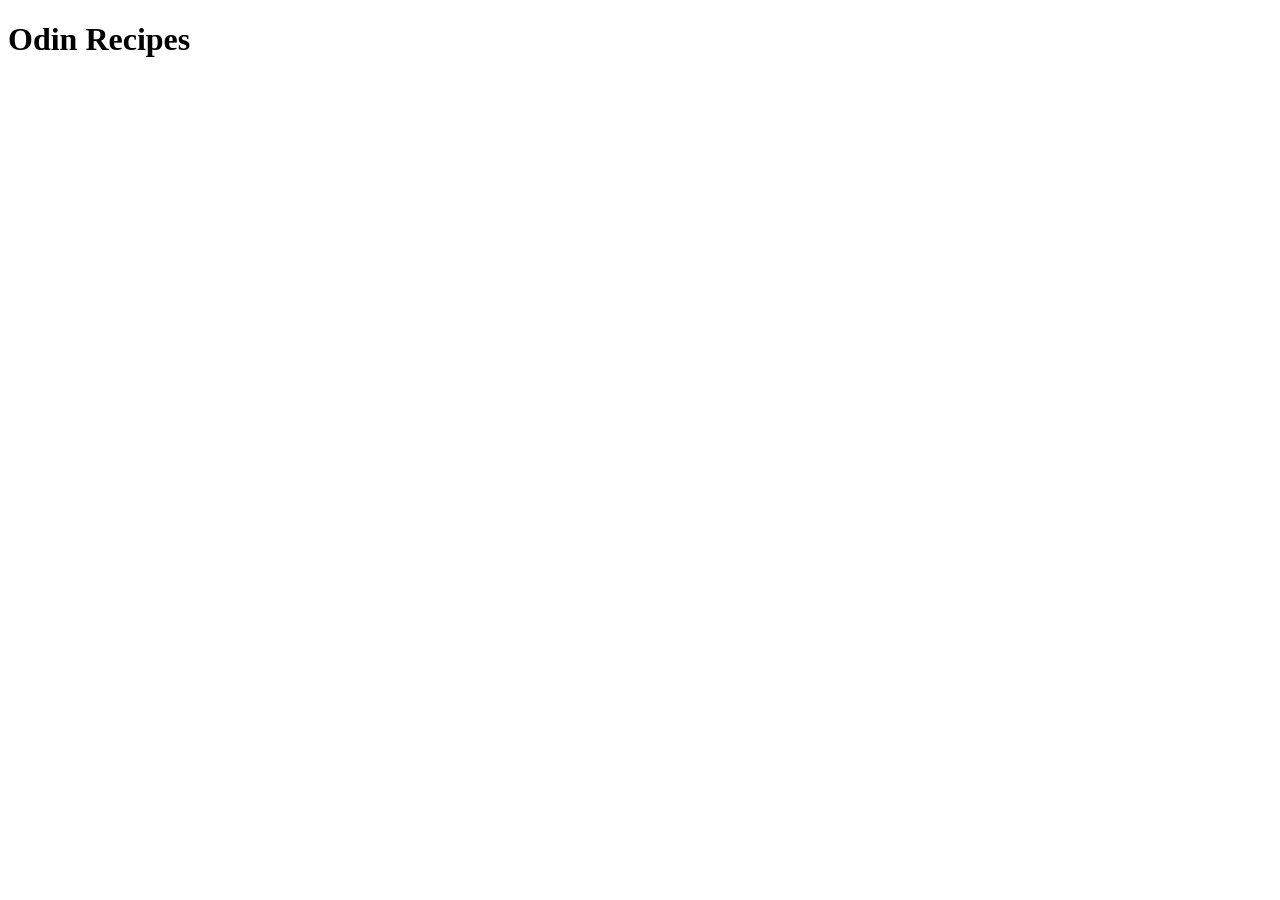
==== index.html @ 437f89c7 "Setup project Make homepage with boilerplate code for website and README with instruction from lesso" ====
<!DOCTYPE html>
<html lang="en">
<head>
    <meta charset="UTF-8">
    <meta name="viewport" content="width=device-width, initial-scale=1.0">
    <title>Document</title>
</head>
<body>
    <h1>Odin Recipes</h1>
</body>
</html>
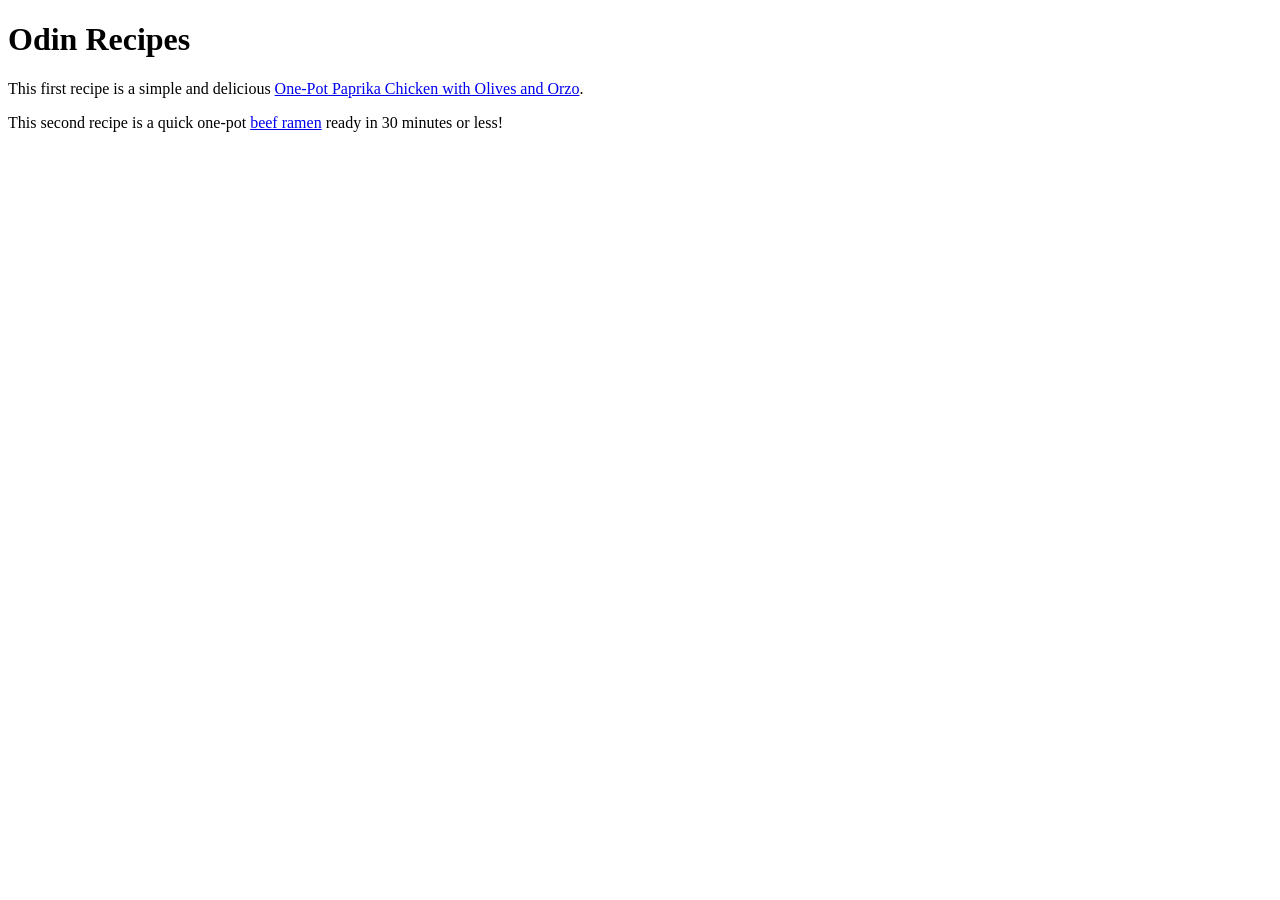
==== commit 709d3d2d: "Build beef-ramen recipe page, add links" ====
--- a/index.html
+++ b/index.html
@@ -3,9 +3,12 @@
 <head>
     <meta charset="UTF-8">
     <meta name="viewport" content="width=device-width, initial-scale=1.0">
-    <title>Document</title>
+    <title>Odin Recipes</title>
 </head>
 <body>
     <h1>Odin Recipes</h1>
+    <p>This first recipe is a simple and delicious <a href="./recipes/paprika-chicken-orzo.html">One-Pot Paprika Chicken with Olives and Orzo</a>.</p>
+
+    <p>This second recipe is a quick one-pot <a href="./recipes/beef-ramen.html">beef ramen</a> ready in 30 minutes or less!</p>
 </body>
 </html>
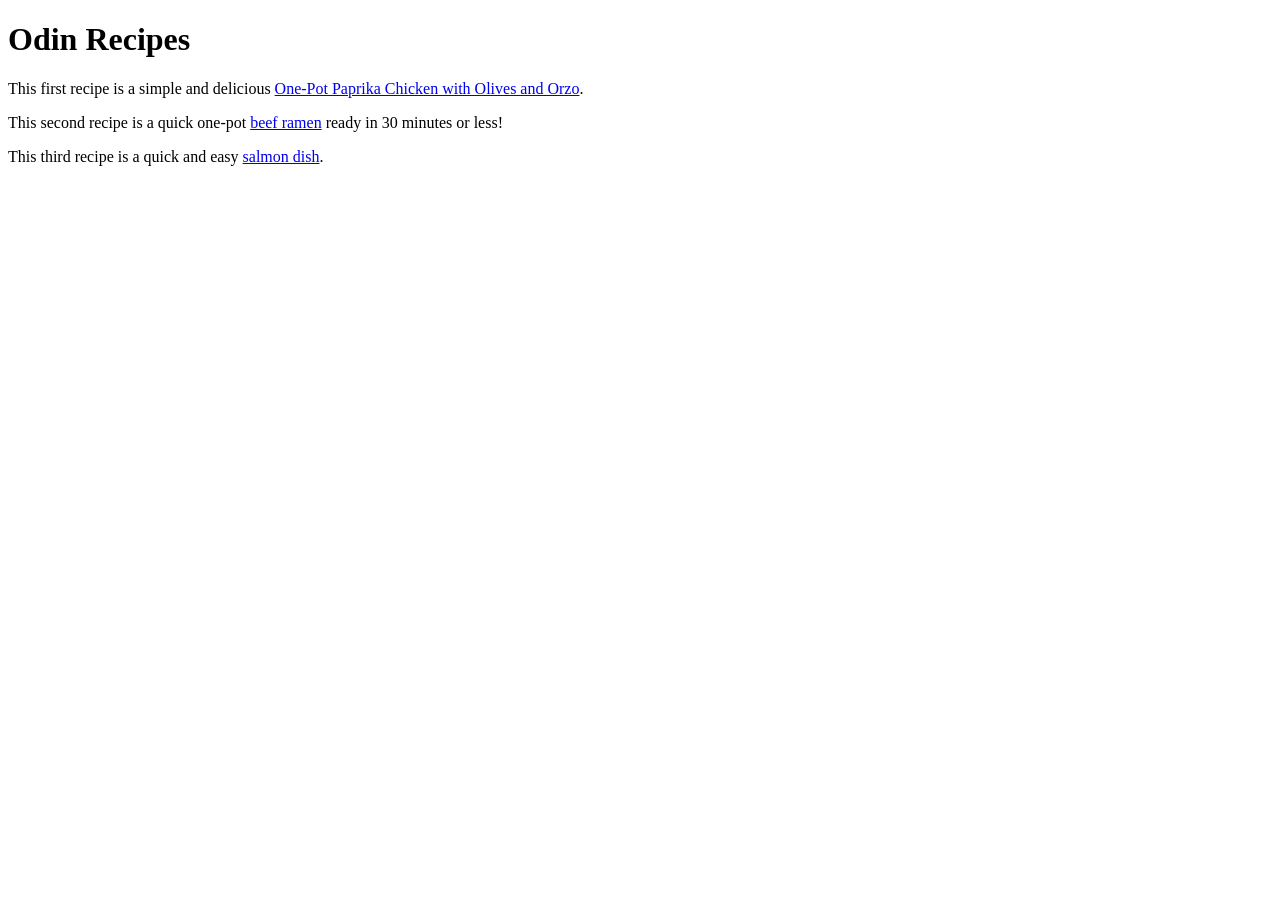
==== commit c4f05147: "Build salmon-cakes page and added links" ====
--- a/index.html
+++ b/index.html
@@ -10,5 +10,7 @@
     <p>This first recipe is a simple and delicious <a href="./recipes/paprika-chicken-orzo.html">One-Pot Paprika Chicken with Olives and Orzo</a>.</p>
 
     <p>This second recipe is a quick one-pot <a href="./recipes/beef-ramen.html">beef ramen</a> ready in 30 minutes or less!</p>
+
+    <p>This third recipe is a quick and easy <a href="./recipes/salmon-cakes.html">salmon dish</a>.</p>
 </body>
 </html>
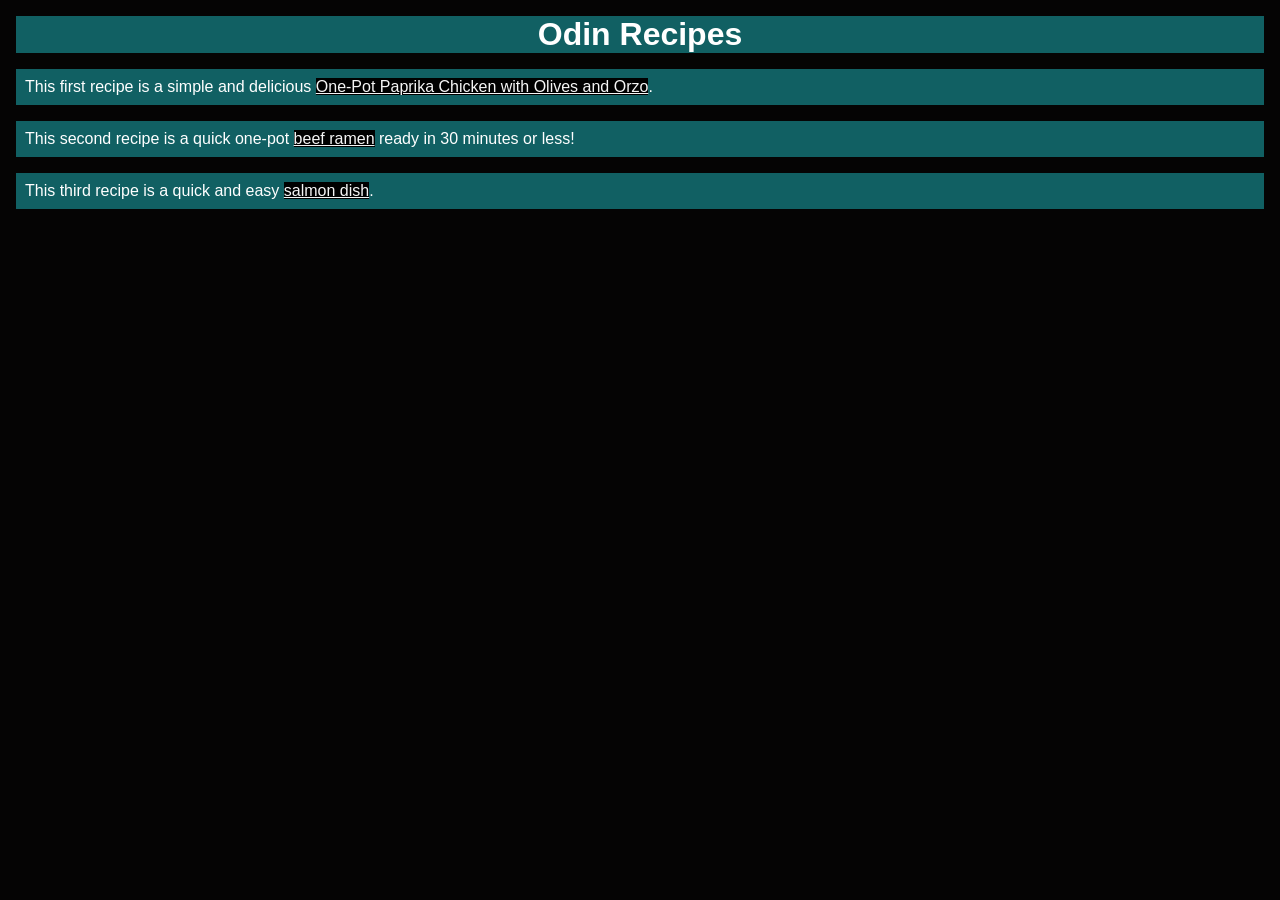
==== commit 04ce09cb: "Create stylesheet and style home page" ====
--- a/index.html
+++ b/index.html
@@ -4,13 +4,14 @@
     <meta charset="UTF-8">
     <meta name="viewport" content="width=device-width, initial-scale=1.0">
     <title>Odin Recipes</title>
+    <link rel="stylesheet" href="styles.css">
 </head>
-<body>
-    <h1>Odin Recipes</h1>
-    <p>This first recipe is a simple and delicious <a href="./recipes/paprika-chicken-orzo.html">One-Pot Paprika Chicken with Olives and Orzo</a>.</p>
+<body id="home-body">
+    <h1 id="home-title">Odin Recipes</h1>
+    <div class="home-options">This first recipe is a simple and delicious <a href="./recipes/paprika-chicken-orzo.html">One-Pot Paprika Chicken with Olives and Orzo</a>.</div>
 
-    <p>This second recipe is a quick one-pot <a href="./recipes/beef-ramen.html">beef ramen</a> ready in 30 minutes or less!</p>
+    <div class="home-options">This second recipe is a quick one-pot <a href="./recipes/beef-ramen.html">beef ramen</a> ready in 30 minutes or less!</div>
 
-    <p>This third recipe is a quick and easy <a href="./recipes/salmon-cakes.html">salmon dish</a>.</p>
+    <div class="home-options">This third recipe is a quick and easy <a href="./recipes/salmon-cakes.html">salmon dish</a>.</div>
 </body>
 </html>
--- a/styles.css
+++ b/styles.css
@@ -0,0 +1,28 @@
+* {
+    padding: 0;
+    margin: 0;
+    box-sizing: border-box;
+    font-family: Arial, Helvetica, sans-serif;
+}
+
+#home-body {
+    background-color: rgb(5, 4, 4);
+}
+
+#home-title, div {
+    color: white;
+    background-color: rgb(17, 96, 99);
+    margin: 16px;
+    text-align: center;
+}
+
+.home-options {
+    padding: 9px;
+    margin: 16px;
+    text-align: left;
+}
+
+a {
+    background-color: black;
+    color: whitesmoke;
+}
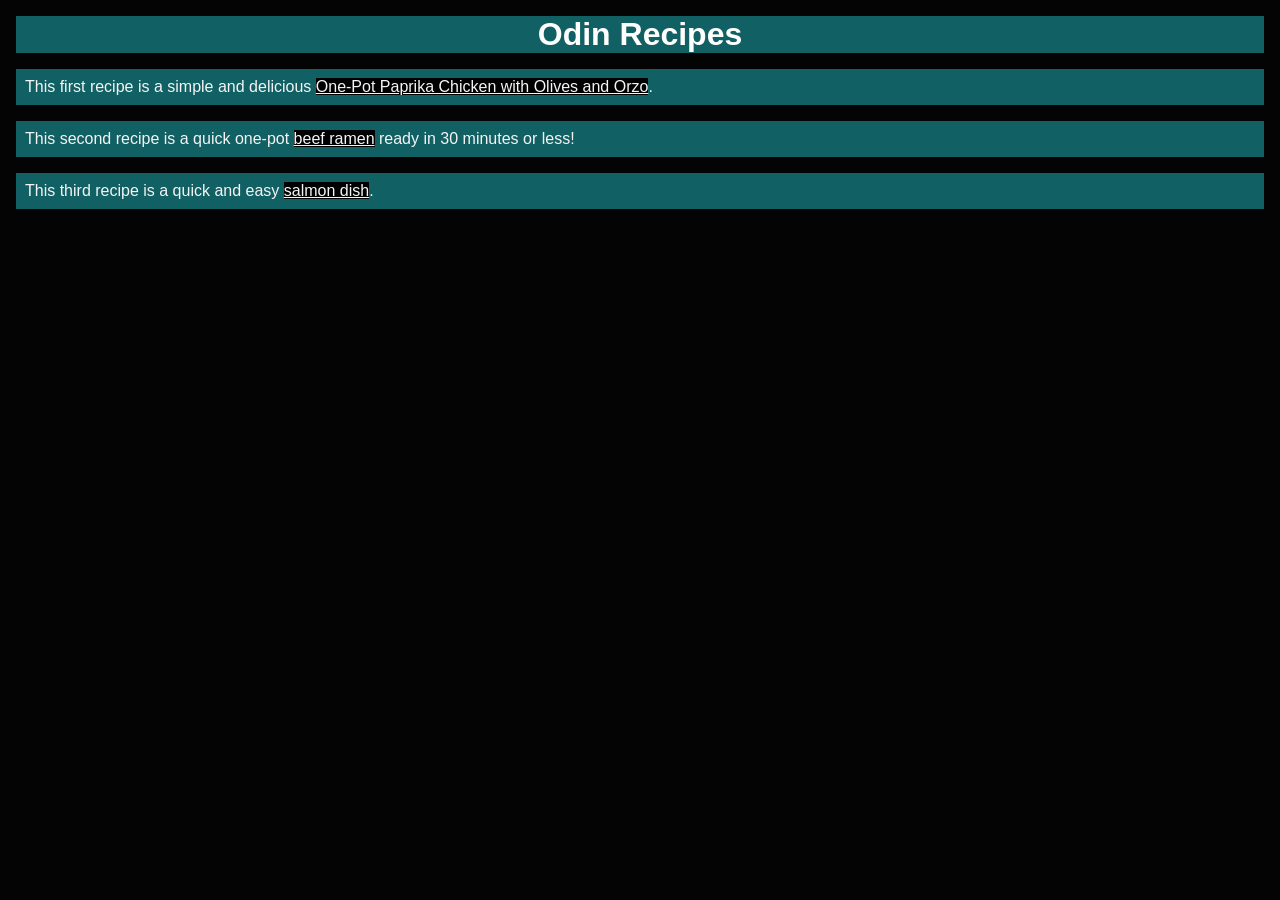
==== commit 2f71e698: "Style paprika chicken page and other pages Style in a way that affects each page as each page has th" ====
--- a/index.html
+++ b/index.html
@@ -7,7 +7,7 @@
     <link rel="stylesheet" href="styles.css">
 </head>
 <body id="home-body">
-    <h1 id="home-title">Odin Recipes</h1>
+    <h1 class="title">Odin Recipes</h1>
     <div class="home-options">This first recipe is a simple and delicious <a href="./recipes/paprika-chicken-orzo.html">One-Pot Paprika Chicken with Olives and Orzo</a>.</div>
 
     <div class="home-options">This second recipe is a quick one-pot <a href="./recipes/beef-ramen.html">beef ramen</a> ready in 30 minutes or less!</div>
--- a/styles.css
+++ b/styles.css
@@ -5,24 +5,34 @@
     font-family: Arial, Helvetica, sans-serif;
 }
 
-#home-body {
+#home-body, body {
     background-color: rgb(5, 4, 4);
 }
 
-#home-title, div {
+.title, div, h2 {
     color: white;
     background-color: rgb(17, 96, 99);
     margin: 16px;
     text-align: center;
 }
 
-.home-options {
+.home-options, p, .description {
     padding: 9px;
     margin: 16px;
     text-align: left;
+    color: whitesmoke;
 }
 
 a {
     background-color: black;
     color: whitesmoke;
+}
+
+#chicken-img {
+    margin-left: 25%;
+}
+
+ul, ol {
+    color: whitesmoke;
+    margin-left: 5%;
 }
